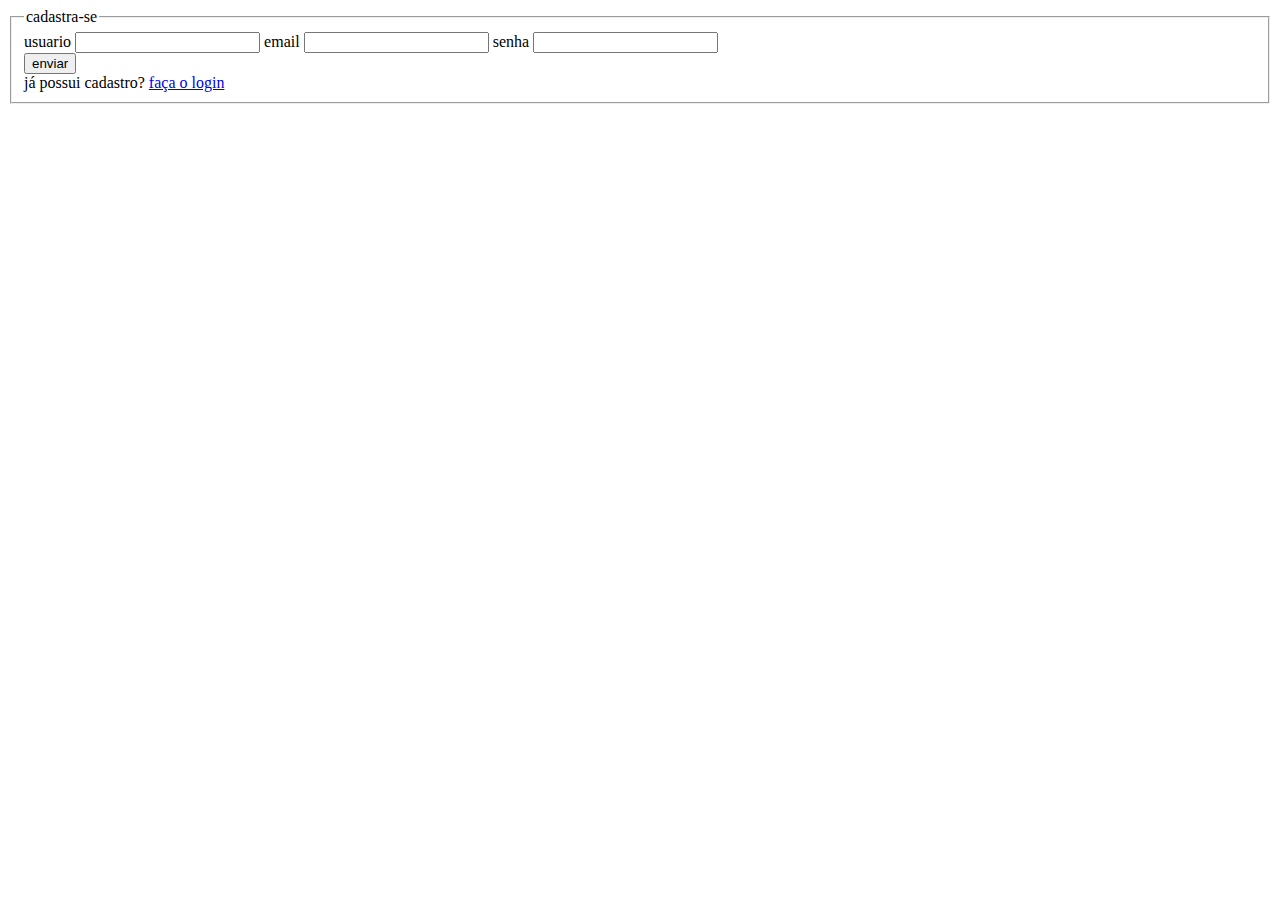
==== cadastro.html @ 9c1a5081 "Criado o HTML do login e do cadastro" ====
<!DOCTYPE html>
<html lang="pt-br">

<head>
    <meta charset="UTF-8">
    <meta name="viewport" content="width=device-width, initial-scale=1.0">
    <link rel="stylesheet" href="css/Style.css">
    <title>Cadastro</title>
</head>

<body class="blue">
    <form action="">
        <fieldset>
            <legend>cadastra-se</legend>

            <div>
                <label for="usuario">usuario</label>
            <input type="text" name="usuario" id="usuario" required>

            <label for="email">email</label>
            <input type="text" name="email" id="email" required>

            <label for="senha">senha</label>
            <input type="password" name="senha" id="senha">
            </div>

            <div>
                <button class="btn">enviar</button>
                <div>
                    <label for="">já possui cadastro?</label>
                    <a href="index.html">faça o login</a>
                </div>
            </div>

        </fieldset>
    </form>
</body>

</html>
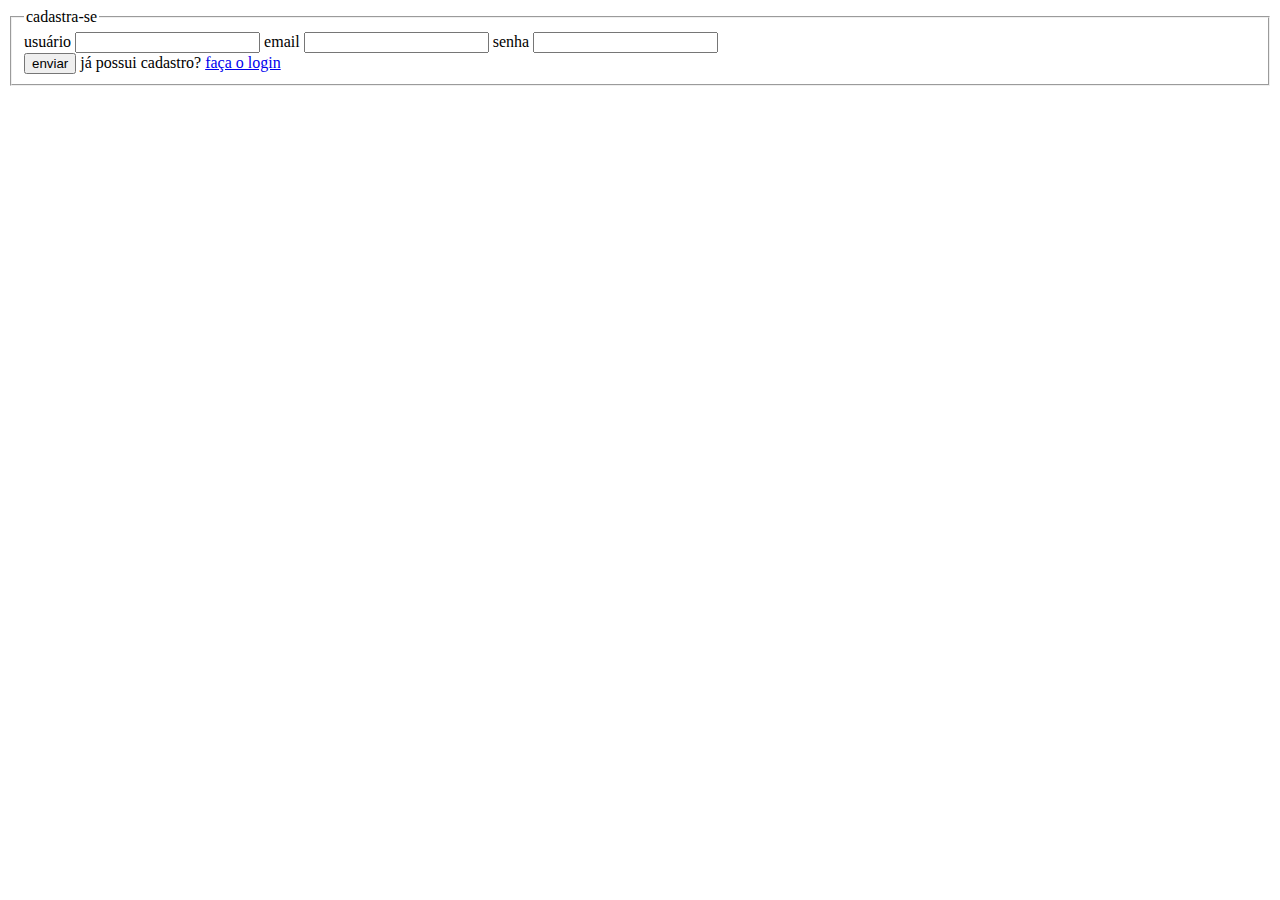
==== commit 4ff2d7a4: "Finalizada a página de login" ====
--- a/cadastro.html
+++ b/cadastro.html
@@ -9,12 +9,12 @@
 </head>
 
 <body class="blue">
-    <form action="">
-        <fieldset>
-            <legend>cadastra-se</legend>
+    <form class="form">
+        <fieldset class="white estilo">
 
-            <div>
-                <label for="usuario">usuario</label>
+            <legend class="legend">cadastra-se</legend>
+
+            <label for="usuario">usuário</label>
             <input type="text" name="usuario" id="usuario" required>
 
             <label for="email">email</label>
@@ -22,14 +22,11 @@
 
             <label for="senha">senha</label>
             <input type="password" name="senha" id="senha">
-            </div>
 
             <div>
                 <button class="btn">enviar</button>
-                <div>
-                    <label for="">já possui cadastro?</label>
-                    <a href="index.html">faça o login</a>
-                </div>
+                <label for="">já possui cadastro?</label>
+                <a href="index.html">faça o login</a>
             </div>
 
         </fieldset>
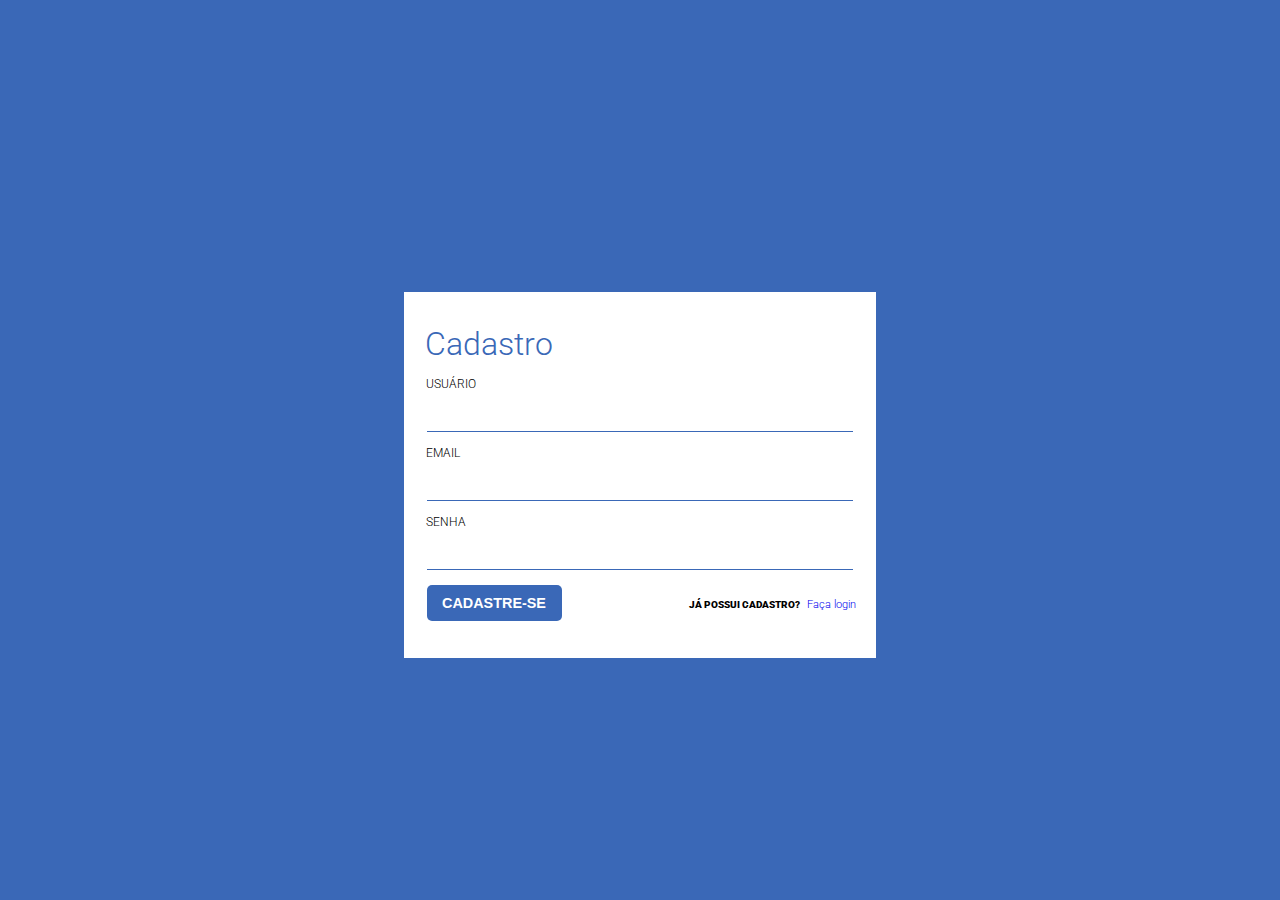
==== commit cda73a24: "Tela de login e cadastro finalizadas." ====
--- a/cadastro.html
+++ b/cadastro.html
@@ -4,29 +4,29 @@
 <head>
     <meta charset="UTF-8">
     <meta name="viewport" content="width=device-width, initial-scale=1.0">
-    <link rel="stylesheet" href="css/Style.css">
     <title>Cadastro</title>
+    <link rel="stylesheet" href="css/cadastro.css">
 </head>
 
-<body class="blue">
+<body class="format">
     <form class="form">
-        <fieldset class="white estilo">
+        <fieldset class="fieldeset style_login">
 
-            <legend class="legend">cadastra-se</legend>
+            <legend class="legend">cadastro</legend>
 
-            <label for="usuario">usuário</label>
-            <input type="text" name="usuario" id="usuario" required>
+            <label for="user">usuário</label>
+            <input type="text" name="user" id="user" required>
 
             <label for="email">email</label>
-            <input type="text" name="email" id="email" required>
+            <input type="email" name="email" id="email" required>
 
-            <label for="senha">senha</label>
-            <input type="password" name="senha" id="senha">
+            <label for="pass">senha</label>
+            <input type="password" id="pass" required>
 
             <div>
-                <button class="btn">enviar</button>
-                <label for="">já possui cadastro?</label>
-                <a href="index.html">faça o login</a>
+                <button class="btn">cadastre-se</button>
+                <label class="register" for="register">já possui cadastro?</label>
+                <a class="new_pass" id="register" href="index.html" >Faça login</a>
             </div>
 
         </fieldset>
--- a/css/cadastro.css
+++ b/css/cadastro.css
@@ -0,0 +1,98 @@
+@import url('https://fonts.googleapis.com/css2?family=Roboto:ital,wght@0,100..900;1,100..900&display=swap');
+
+:root {
+    --blue: #3A68B7;
+    --white: #FFF;
+}
+
+.format {
+    font-family: "Roboto", serif;
+    font-optical-sizing: auto;
+    font-style: normal;
+    font-variation-settings: "wdth"100;
+    background-color: var(--blue);
+}
+
+.form {
+    display: flex;
+    justify-content: center;
+    align-items: center;
+    min-height: 95vh;
+    font-weight: 300;
+    font-size: 1.4rem;
+}
+
+.fieldeset {
+    background-color: var(--white);
+    min-height: 430px;
+    min-width: 450px;
+}
+
+.legend {
+    font-weight: 300;
+    padding: 7rem 0 .5rem .6rem;
+    color: var(--blue);
+    font-size: 2rem;
+}
+
+.legend::first-letter {
+    text-transform: uppercase;
+}
+
+.style_login {
+    display: flex;
+    flex-direction: column;
+    gap: .5rem;
+    font-size: 0.9rem;
+    border: none;
+}
+
+.style_login>label {
+    margin-left: .7rem;
+    text-transform: uppercase;
+    font-size: .75rem;
+}
+
+
+#user, #pass, #email {
+    border: none;
+    padding: .5rem;
+    padding-left: 2;
+    border-bottom: 1px solid var(--blue);
+    width: 91%;
+    margin: 0 auto .4rem;
+    font-size: .9rem;
+}
+
+#user:focus, #pass:focus, #email:focus {
+    outline: 1px solid var(--blue);
+    transform: scaleY(1.1);
+    transition: 250ms;
+}
+
+.btn {
+    background-color: var(--blue);
+    text-transform: uppercase;
+    font-size: .9rem;
+    color: var(--white);
+    padding: .65rem .6rem;
+    border-radius: 5px;
+    border: none;
+    font-weight: 600;
+    margin-left: .72rem;
+    width: 30%;
+}
+
+.register {
+    text-transform: uppercase;
+    font-size: .6rem;
+    font-weight: 900;
+    margin-left: 7.8rem;
+    text-decoration: none;
+}
+
+.new_pass {
+    margin-left: 0.2rem;
+    font-size: .7rem;
+    text-decoration: none;
+}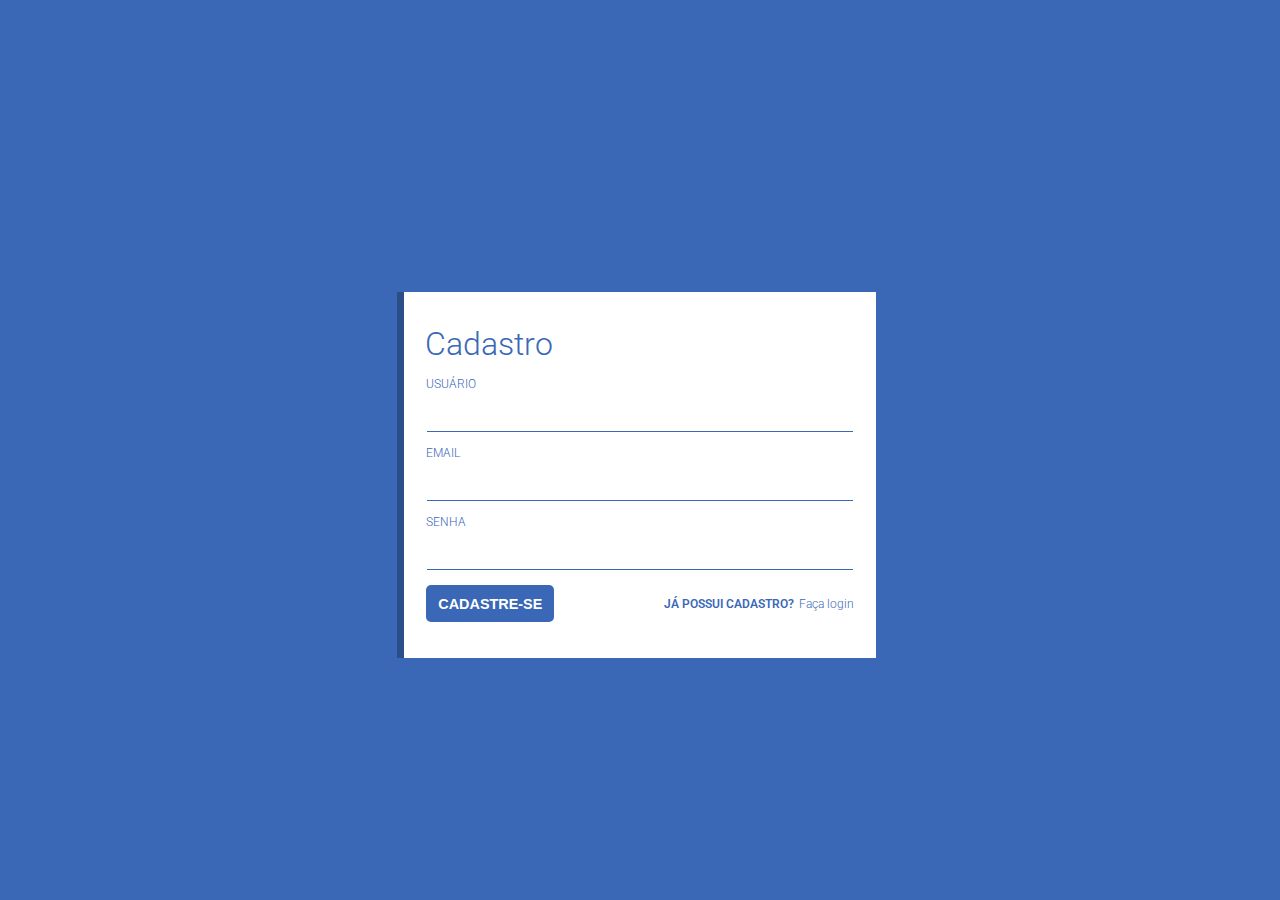
==== commit df95d867: "Refatoração do código, inclusão de novas classes" ====
--- a/cadastro.html
+++ b/cadastro.html
@@ -23,10 +23,14 @@
             <label for="pass">senha</label>
             <input type="password" id="pass" required>
 
-            <div>
+            <div class="register">
                 <button class="btn">cadastre-se</button>
-                <label class="register" for="register">já possui cadastro?</label>
-                <a class="new_pass" id="register" href="index.html" >Faça login</a>
+                <div class="register_links">
+                    <p class="register_p" for="register"><a href="index.html"></a>
+                        Já possui cadastro?
+                    </p>
+                    <a href="index.html" class="new_pass">faça login</a>
+                </div>
             </div>
 
         </fieldset>
--- a/css/cadastro.css
+++ b/css/cadastro.css
@@ -26,6 +26,9 @@
     background-color: var(--white);
     min-height: 430px;
     min-width: 450px;
+    -webkit-box-shadow: -7px 0px 0px 0px rgba(0, 0, 0, 0.25);
+    -moz-box-shadow: -7px 0px 0px 0px rgba(0, 0, 0, 0.25);
+    box-shadow: -7px 0px 0px 0px rgba(0, 0, 0, 0.25);
 }
 
 .legend {
@@ -45,6 +48,7 @@
     gap: .5rem;
     font-size: 0.9rem;
     border: none;
+    color: var(--blue);
 }
 
 .style_login>label {
@@ -75,24 +79,42 @@
     text-transform: uppercase;
     font-size: .9rem;
     color: var(--white);
-    padding: .65rem .6rem;
+    padding: .65rem;
     border-radius: 5px;
     border: none;
     font-weight: 600;
-    margin-left: .72rem;
     width: 30%;
 }
 
 .register {
-    text-transform: uppercase;
-    font-size: .6rem;
-    font-weight: 900;
-    margin-left: 7.8rem;
-    text-decoration: none;
+    display: flex;
+    flex-direction: row;
+    justify-content: space-between;
+    align-items: center;
+    width: 95%;
+    margin-left: 0.7rem;
+    color: var(--blue);
 }
 
-.new_pass {
-    margin-left: 0.2rem;
-    font-size: .7rem;
+.register_links {
+    display: flex;
+    align-items: center;
+    text-align: center;
+    gap: .3rem;
+    font-size: .74rem;
+}
+
+.register_p {
+    text-transform: uppercase;
+    font-weight: 600;
+}
+
+.new-pass, a {
     text-decoration: none;
-}+    color: inherit;
+}
+
+.new-pass, a::first-letter{
+    text-transform: uppercase;    
+}
+
